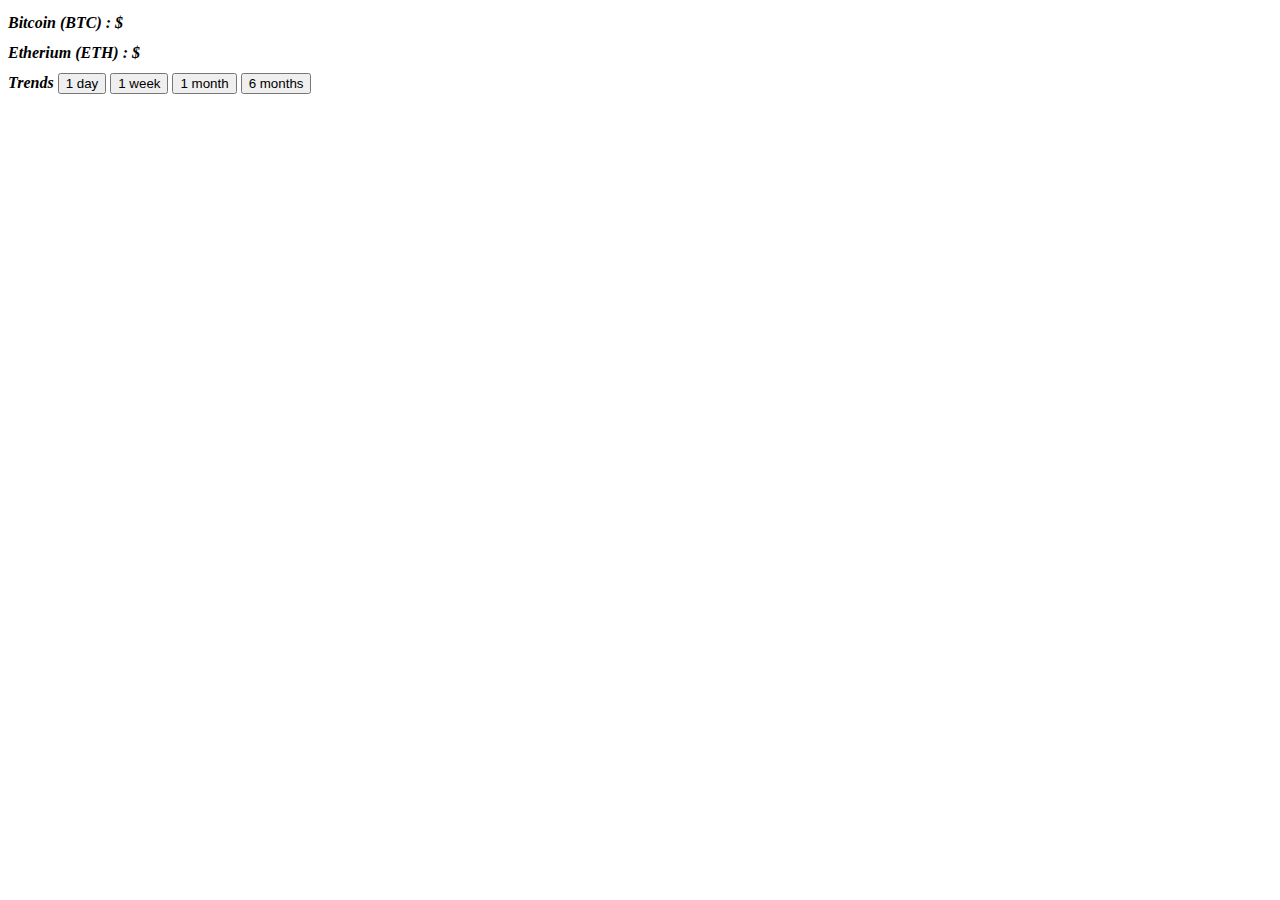
==== test.html @ 5600633c "Add files via upload" ====
<html>
    <head>
        <script src="https://ajax.googleapis.com/ajax/libs/jquery/3.3.1/jquery.min.js"></script>
        <script src="https://cdn.plot.ly/plotly-latest.min.js"></script>
    </head>
    <body>
        <div style="font: italic bold 16px/30px Georgia, serif;" id="btcvalue">Bitcoin (BTC) : $</div>
        <div style="font: italic bold 16px/30px Georgia, serif;"id="ethvalue">Etherium (ETH) : $</div>
        <span style="font: italic bold 16px/30px Georgia, serif;"id="ethvalue">Trends</span>
        <button id="day">1 day</button>
        <button id="week">1 week</button>
        <button id="month">1 month</button>
        <button id="six">6 months</button>
        <div id="myDiv"></div>
        <div id="myDiv2"></div>
        <script>
            $(document).ready(function(){
                              $.getJSON('http://coincap.io/front',function(data){
                                        var i;
                                        for(i=0;i<data.length;i++)
                                        {
                                        if(data[i].short=="BTC")
                                        $("#btcvalue").append(data[i].price);
                                        if(data[i].short=="ETH")
                                        $("#ethvalue").append(data[i].price);
                                        }
                                        });
                              });
            </script>
        <script>
            var x1=[0];
            var y1=[0];
            var z1=[0];
            $("#day").click(function(){
                            alert("Please wait till we fetch the data");
                              $.getJSON('http://coincap.io/history/1day/BTC',function(data){
                                        var count=1;
                                        var str1;
                                        $.each(data,function(i,field){
                                               if(count==2)
                                               {
                                               str1=field;
                                               }
                                               count++;
                                               });
                                        var i;
                                        for(i=0;i<str1.length;i++)
                                        {
                                        x1[i]=i;
                                        y1[i]=str1[i][1];
                                        z1[i]=1;
                                        }
                                        
                              $.getJSON('http://coincap.io/history/1day/ETH',function(data){
                                        var count=1;
                                        var str1;
                                        $.each(data,function(i,field){
                                               if(count==2)
                                               {
                                               str1=field;
                                               }
                                               count++;
                                               });
                                        var i;
                                        for(i=0;i<str1.length;i++)
                                        {
                                        z1[i]=str1[i][1];
                                        }
                                        
                              
            var trace1 = {
                x: x1,
                y: y1,
                type: 'scatter',
                name : 'BTC'
            };
        var trace2 = {
            x: x1,
            y: y1,
            type: 'scatter',
            name : 'BTC'
        };
        var trace3 = {
            x: x1,
            y: z1,
            type: 'scatter',
            name : 'ETH'
        };
        var trace4 = {
            x: x1,
            y: z1,
            type: 'scatter',
            name : 'ETH'
        };
        var data = [trace1, trace2];
        var data2=[trace3,trace4];
        Plotly.newPlot('myDiv', data);
        Plotly.newPlot('myDiv2', data2);
        document.querySelector('[data-title="Autoscale"]').click();
                                        alert("Complete");
                                        });
                                        });
                              });
            </script>
        <script>
            var x1=[0];
            var y1=[0];
            var z1=[0];
            $("#week").click(function(){
                             alert("Please wait till we fetch the data");
                             $.getJSON('http://coincap.io/history/7day/BTC',function(data){
                                      var count=1;
                                      var str1;
                                      $.each(data,function(i,field){
                                             if(count==2)
                                             {
                                             str1=field;
                                             }
                                             count++;
                                             });
                                      var i;
                                      for(i=0;i<str1.length;i++)
                                      {
                                      x1[i]=i;
                                      y1[i]=str1[i][1];
                                      z1[i]=1;
                                      }
                                      
                                      $.getJSON('http://coincap.io/history/7day/ETH',function(data){
                                                var count=1;
                                                var str1;
                                                $.each(data,function(i,field){
                                                       if(count==2)
                                                       {
                                                       str1=field;
                                                       }
                                                       count++;
                                                       });
                                                var i;
                                                for(i=0;i<str1.length;i++)
                                                {
                                                z1[i]=str1[i][1];
                                                }
                                                var trace1 = {
                                                x: x1,
                                                y: y1,
                                                type: 'scatter',
                                                name : 'BTC'
                                                };
                                                var trace2 = {
                                                x: x1,
                                                y: y1,
                                                type: 'scatter',
                                                name : 'BTC'
                                                };
                                                var trace3 = {
                                                x: x1,
                                                y: z1,
                                                type: 'scatter',
                                                name : 'ETH'
                                                };
                                                var trace4 = {
                                                x: x1,
                                                y: z1,
                                                type: 'scatter',
                                                name : 'ETH'
                                                };
                                                var data = [trace1, trace2];
                                                var data2=[trace3,trace4];
                                                Plotly.newPlot('myDiv', data);
                                                Plotly.newPlot('myDiv2', data2);
                                                document.querySelector('[data-title="Autoscale"]').click();
                                                alert("Complete");
                                                });
                                      });
                            });
            </script>
        <script>
            var x1=[0];
            var y1=[0];
            var z1=[0];
            $("#month").click(function(){
                              alert("Please wait till we fetch the data");
                              $.getJSON('http://coincap.io/history/30day/BTC',function(data){
                                      var count=1;
                                      var str1;
                                      $.each(data,function(i,field){
                                             if(count==2)
                                             {
                                             str1=field;
                                             }
                                             count++;
                                             });
                                      var i;
                                      for(i=0;i<str1.length;i++)
                                      {
                                      x1[i]=i;
                                      y1[i]=str1[i][1];
                                      z1[i]=1;
                                      }
                                      
                                      $.getJSON('http://coincap.io/history/30day/ETH',function(data){
                                                var count=1;
                                                var str1;
                                                $.each(data,function(i,field){
                                                       if(count==2)
                                                       {
                                                       str1=field;
                                                       }
                                                       count++;
                                                       });
                                                var i;
                                                for(i=0;i<str1.length;i++)
                                                {
                                                z1[i]=str1[i][1];
                                                }
                                                var trace1 = {
                                                x: x1,
                                                y: y1,
                                                type: 'scatter',
                                                name : 'BTC'
                                                };
                                                var trace2 = {
                                                x: x1,
                                                y: y1,
                                                type: 'scatter',
                                                name : 'BTC'
                                                };
                                                var trace3 = {
                                                x: x1,
                                                y: z1,
                                                type: 'scatter',
                                                name : 'ETH'
                                                };
                                                var trace4 = {
                                                x: x1,
                                                y: z1,
                                                type: 'scatter',
                                                name : 'ETH'
                                                };
                                                var data = [trace1, trace2];
                                                var data2=[trace3,trace4];
                                                Plotly.newPlot('myDiv', data);
                                                Plotly.newPlot('myDiv2', data2);
                                                document.querySelector('[data-title="Autoscale"]').click();
                                                alert("Complete");
                                                });
                                      });
                            });
            </script>
        <script>
            var x1=[0];
            var y1=[0];
            var z1=[0];
            $("#six").click(function(){
                            alert("Please wait till we fetch the data");
                            $.getJSON('http://coincap.io/history/180day/BTC',function(data){
                                      var count=1;
                                      var str1;
                                      $.each(data,function(i,field){
                                             if(count==2)
                                             {
                                             str1=field;
                                             }
                                             count++;
                                             });
                                      var i;
                                      for(i=0;i<str1.length;i++)
                                      {
                                      x1[i]=i;
                                      y1[i]=str1[i][1];
                                      z1[i]=1;
                                      }
                                      $.getJSON('http://coincap.io/history/180day/ETH',function(data){
                                                var count=1;
                                                var str1;
                                                $.each(data,function(i,field){
                                                       if(count==2)
                                                       {
                                                       str1=field;
                                                       }
                                                       count++;
                                                       });
                                                var i;
                                                for(i=0;i<str1.length;i++)
                                                {
                                                z1[i]=str1[i][1];
                                                }
                                                var trace1 = {
                                                x: x1,
                                                y: y1,
                                                type: 'scatter',
                                                name : 'BTC'
                                                };
                                                var trace2 = {
                                                x: x1,
                                                y: y1,
                                                type: 'scatter',
                                                name : 'BTC'
                                                };
                                                var trace3 = {
                                                x: x1,
                                                y: z1,
                                                type: 'scatter',
                                                name : 'ETH'
                                                };
                                                var trace4 = {
                                                x: x1,
                                                y: z1,
                                                type: 'scatter',
                                                name : 'ETH'
                                                };
                                                var data = [trace1, trace2];
                                                var data2=[trace3,trace4];
                                                Plotly.newPlot('myDiv', data);
                                                Plotly.newPlot('myDiv2', data2);
                                                document.querySelector('[data-title="Autoscale"]').click();
                                                alert("Complete");
                                                });
                                      });
                            });
            </script>
    </body>
</html>
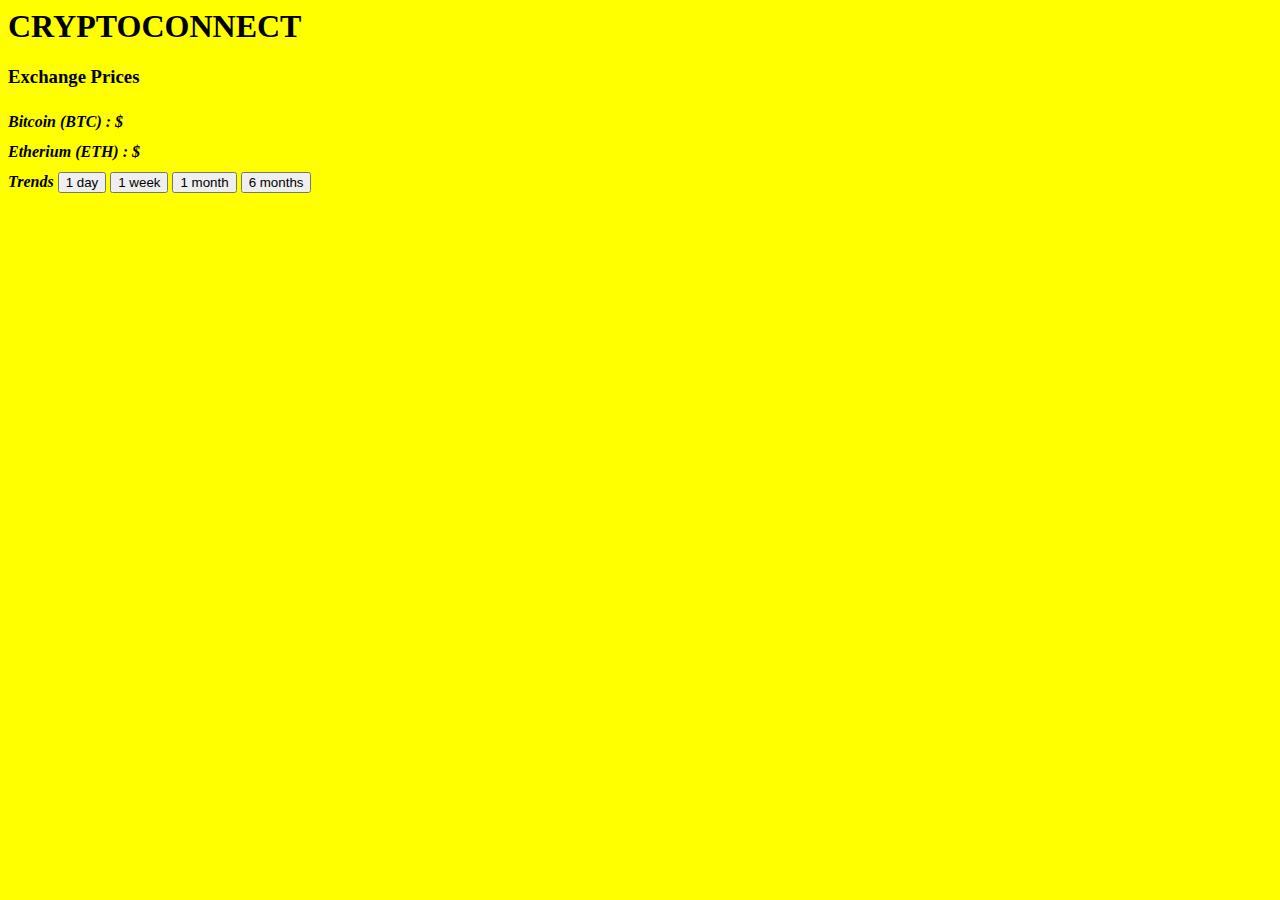
==== commit ec16f872: "Update test.html" ====
--- a/test.html
+++ b/test.html
@@ -2,8 +2,11 @@
     <head>
         <script src="https://ajax.googleapis.com/ajax/libs/jquery/3.3.1/jquery.min.js"></script>
         <script src="https://cdn.plot.ly/plotly-latest.min.js"></script>
+        <h1>CRYPTOCONNECT</h1>
     </head>
     <body>
+        <body bgcolor="Yellow" font color="Blue">
+        <h3>Exchange Prices</h3>
         <div style="font: italic bold 16px/30px Georgia, serif;" id="btcvalue">Bitcoin (BTC) : $</div>
         <div style="font: italic bold 16px/30px Georgia, serif;"id="ethvalue">Etherium (ETH) : $</div>
         <span style="font: italic bold 16px/30px Georgia, serif;"id="ethvalue">Trends</span>
